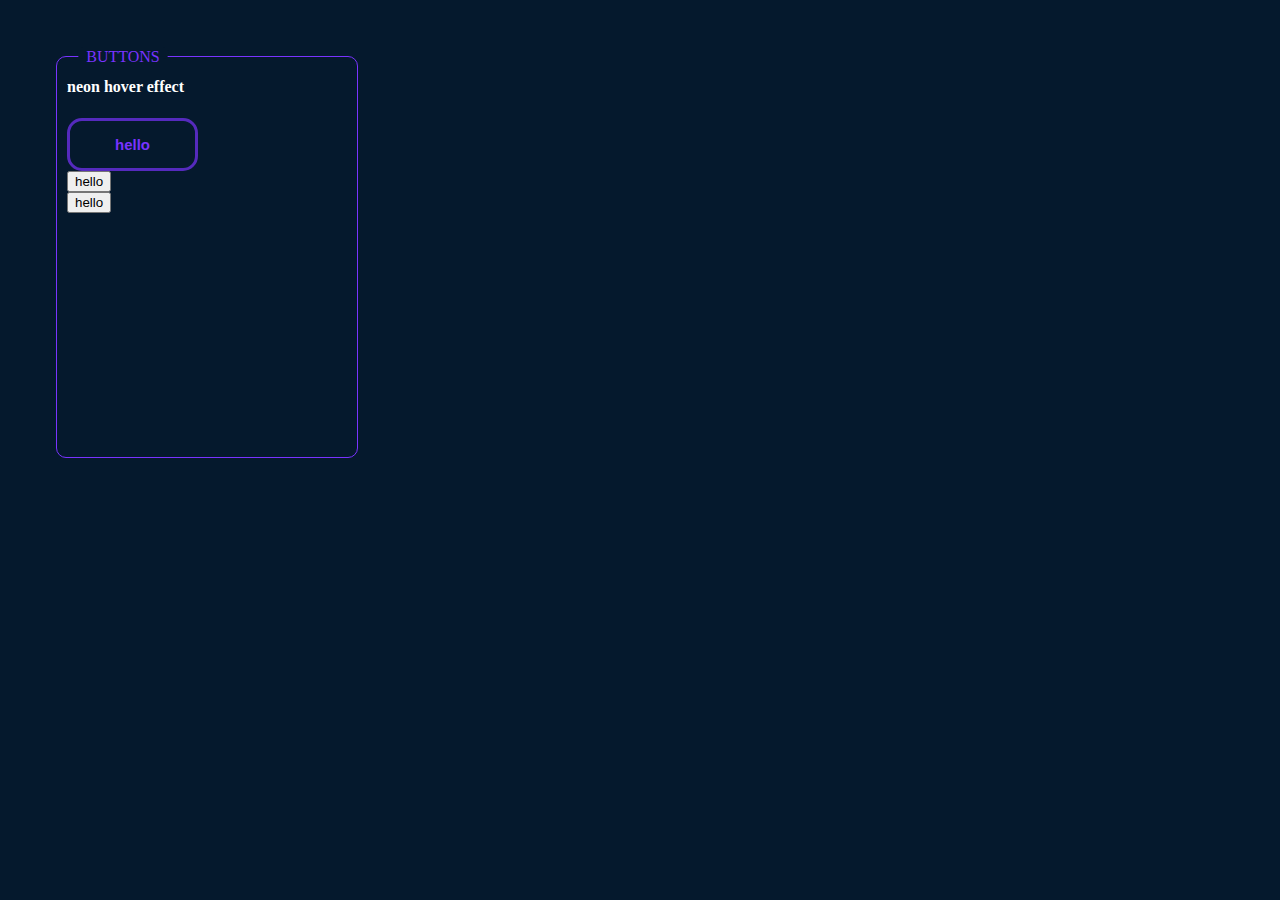
==== index.html @ b8e9d2a6 "initial commit" ====
<!DOCTYPE html>
<html lang="en">

    <head>
        <meta charset="UTF-8">
        <meta name="viewport" content="width=device-width, initial-scale=1.0">
        <title>my_buttons</title>
        <link rel="stylesheet" href="style2.css">
    </head>

    <body>
        <div id="container">
            <div id="label">BUTTONS</div>
            <div id="content">
                <h4>neon hover effect</h4>
                <button id="pink">hello</button>
                <br>
                <button id="green">hello</button>
                <br>
                <button id="blue">hello</button>
            </div>
        </div>
        <!-- <button>hi!</button> -->
    </body>

</html>
---- style2.css ----
body {
    background-color: #05192d;
    background-image: url("https://www.transparenttextures.com/patterns/3px-tile.png");
;
    /* background-color: #000000;
    background-image: url("https://www.transparenttextures.com/patterns/hexellence.png"); */



    /* background-color: #05192d; */
    padding: 3rem;
}

#container {
    height: 400px;
    width: 300px;
    border: 1px solid #7933ff;
    position: relative; 
    border-radius: 10px;
    color: #7933ff;
}

#label {
    position: absolute;
    top: -10px;
    left: 20px;
    height: 10px;
    width: 90px;
    border: 1px solid #05192d;
    background-color: #05192d;
    text-align: center;
    border-radius: 20px;
}

#content {
    padding-left: 10px;
    color: white;
}

#pink {

    border: .25em solid #7a33ffaf;
    /* border: .25em solid rgb(217, 176, 255); */
    padding: 1em 3em;
    color: #7933ff;
    font-size: 15px;
    font-weight: bold;
    background-color: rgba(100, 61, 136, 0);
    border-radius: 1em;
    outline: none;
    position: relative;
    transition: all 0.3s;
}
   

#pink:hover {
    border: .25em solid rgb(217, 176, 255);
    padding: 1em 3em;
    color: rgb(217, 176, 255);
    font-size: 15px;
    font-weight: bold;
    background-color: rgb(100, 61, 136);
    border-radius: 1em;
    outline: none;
    box-shadow: 0 0 1em .1em rgb(217, 176, 255),
           0 0 2em .8em rgba(191, 123, 255, 0.781),
           inset 0 0 .75em .25em rgb(217, 176, 255);
    box-shadow: 0 0 1em .25em rgb(217, 176, 255),
           0 0 4em 1em rgba(191, 123, 255, 0.781),
           inset 0 0 .75em .25em rgb(217, 176, 255);
    text-shadow: 0 0 .8em rgb(217, 176, 255);
    position: relative;
    transition: all 0.3s;
}
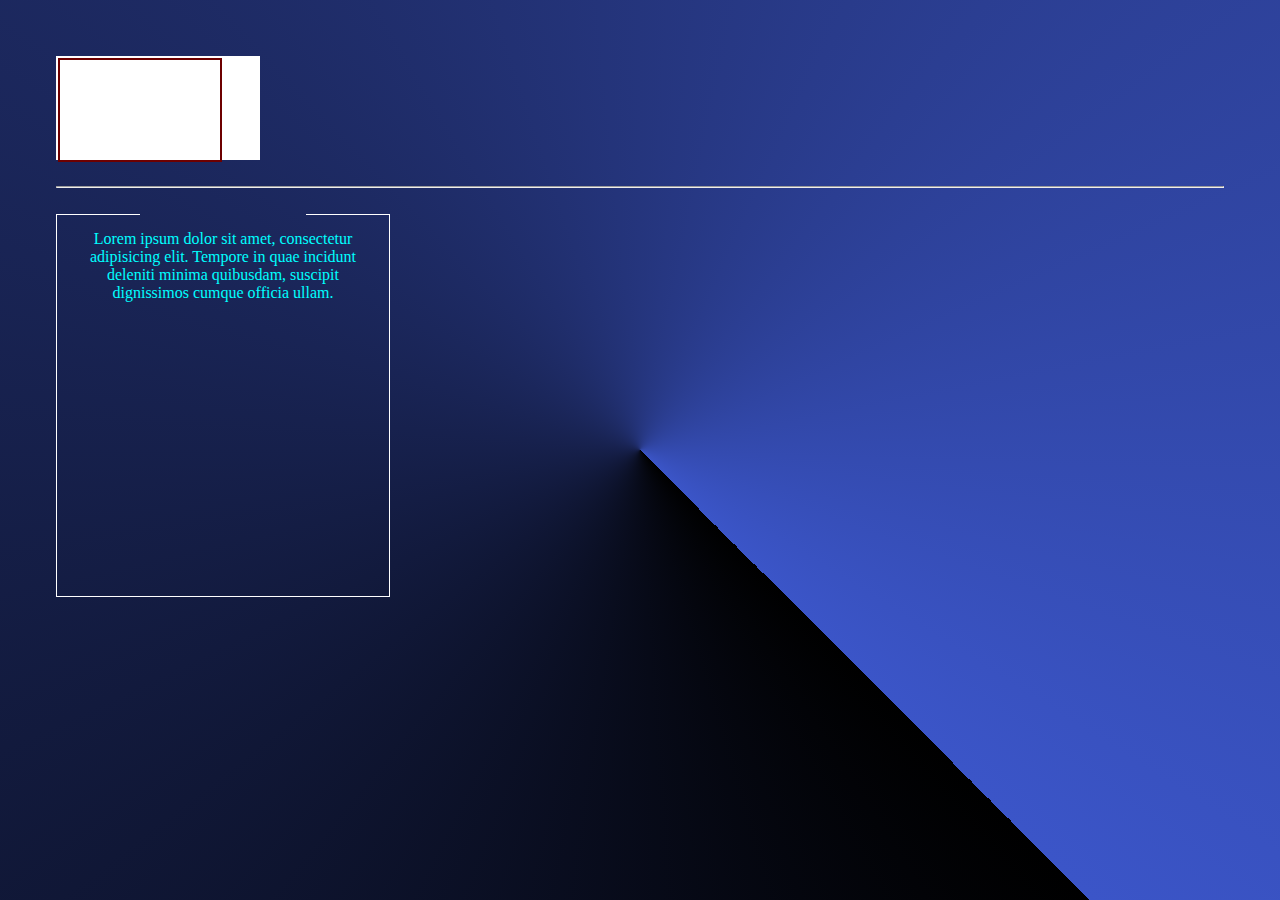
==== commit d7cbade1: "git two styles two index" ====
--- a/index.html
+++ b/index.html
@@ -1,26 +1,35 @@
 <!DOCTYPE html>
 <html lang="en">
+  <head>
+    <meta charset="UTF-8" />
+    <meta name="viewport" content="width=device-width, initial-scale=1.0" />
+    <title>my_buttons</title>
+    <link rel="stylesheet" href="style.css" />
+  </head>
 
-    <head>
-        <meta charset="UTF-8">
-        <meta name="viewport" content="width=device-width, initial-scale=1.0">
-        <title>my_buttons</title>
-        <link rel="stylesheet" href="style2.css">
-    </head>
+  <body>
+    <!-- <div class="buttons">
+      <div class="buttons__label">BUTTONS</div>
+      <div class="buttons__content">
+        <h4 class="buttons__title">neon hover effect</h4>
+        <button class="buttons buttons--pink">hello</button>
+        <button class="buttons buttons--pink">hello</button>
+        <br />
+        <button class="buttons buttons--green">hello</button>
+        <br />
+        <button class="buttons buttons--blue">hello</button>
+      </div>
+    </div> -->
+    <div class="incomplete-border"></div>
+    <br />
+    <hr />
+    <br />
+    <div class="incomplete-box">
+      Lorem ipsum dolor sit amet, consectetur adipisicing elit. Tempore in quae
+      incidunt deleniti minima quibusdam, suscipit dignissimos cumque officia
+      ullam.
+    </div>
 
-    <body>
-        <div id="container">
-            <div id="label">BUTTONS</div>
-            <div id="content">
-                <h4>neon hover effect</h4>
-                <button id="pink">hello</button>
-                <br>
-                <button id="green">hello</button>
-                <br>
-                <button id="blue">hello</button>
-            </div>
-        </div>
-        <!-- <button>hi!</button> -->
-    </body>
-
-</html>+    <!-- <button>hi!</button> -->
+  </body>
+</html>
--- a/style.css
+++ b/style.css
@@ -0,0 +1,139 @@
+body {
+  background-color: #99b6d4;
+  padding: 3rem;
+  background: conic-gradient(
+    from 135deg at 50% 50%,
+    rgba(0, 0, 0, 1),
+    rgba(59, 85, 200, 1)
+  );
+  text-align: center;
+  background-attachment: fixed;
+}
+
+#container {
+  height: 100px;
+  width: 300px;
+  border: 1px solid #7933ff;
+  position: relative;
+  border-radius: 10px;
+  color: #7933ff;
+}
+
+#label {
+  position: absolute;
+  top: -10px;
+  left: 20px;
+  height: 10px;
+  width: 90px;
+  border: 1px solid #05192d;
+  background-color: #05192d;
+  text-align: center;
+  border-radius: 20px;
+}
+
+#content {
+  padding-left: 10px;
+  color: white;
+}
+
+button {
+  /* --glow-color: rgb(217, 176, 255)
+    --glow-spread-color: rgba(191, 123, 255, 0.781) */
+  /* --enhanced-glow-color: rgb(231, 206, 255) */
+  /* --btn-color: rgb(100, 61, 136) */
+  border: 0.25em solid rgb(217, 176, 255);
+  padding: 1em 3em;
+  color: rgb(217, 176, 255);
+  font-size: 15px;
+  font-weight: bold;
+  background-color: rgb(100, 61, 136);
+  border-radius: 1em;
+  outline: none;
+  box-shadow: 0 0 1em 0.1em rgb(217, 176, 255),
+    0 0 2em 0.8em rgba(191, 123, 255, 0.781),
+    inset 0 0 0.75em 0.25em rgb(217, 176, 255);
+  /* box-shadow: 0 0 1em .25em rgb(217, 176, 255),
+           0 0 4em 1em rgba(191, 123, 255, 0.781),
+           inset 0 0 .75em .25em rgb(217, 176, 255); */
+  text-shadow: 0 0 0.5em rgb(217, 176, 255);
+  position: relative;
+  transition: all 0.3s;
+}
+
+/* button::after {
+    pointer-events: none;
+    content: "";
+    position: absolute;
+    top: 120%;
+    left: 0;
+    height: 100%;
+    width: 100%;
+    background-color: rgba(191, 123, 255, 0.781); */
+/* filter: blur(2em); */
+/* opacity: .7; */
+/* transform: perspective(1.5em) rotateX(35deg) scale(1, .6);
+} */
+
+button:hover {
+  color: rgb(100, 61, 136);
+  background-color: rgb(217, 176, 255);
+  box-shadow: 0 0 1em 0.25em rgb(217, 176, 255),
+    0 0 4em 2em rgba(191, 123, 255, 0.781),
+    inset 0 0 0.75em 0.25em rgb(217, 176, 255);
+}
+
+/* button:active {
+    box-shadow: 0 0 0.6em .25em rgb(217, 176, 255),
+           0 0 2.5em 2em rgba(191, 123, 255, 0.781),
+           inset 0 0 .5em .25em rgb(217, 176, 255);
+}
+    */
+
+.incomplete-border {
+  width: 200px; /* Set the width of the rectangle */
+  height: 100px; /* Set the height of the rectangle */
+  background-color: #ffffff; /* Set the background color of the rectangle */
+  border: 2px solid transparent; /* Set a transparent border with a 2px width */
+  position: relative;
+}
+
+.incomplete-border:after {
+  content: "";
+  position: absolute;
+  top: 0;
+  left: 0;
+  width: 80%; /* Set the width of the incomplete border to 80% */
+  height: 100%;
+  border: 2px solid #6d0000; /* Set the color of the incomplete border */
+}
+
+.incomplete-box {
+  border: solid 1px #fff;
+  border-top: none;
+  /* border-right: none; */
+  width: 300px;
+  height: 350px;
+  position: relative;
+  color: aqua;
+  padding: 1rem;
+}
+.incomplete-box::after,
+.incomplete-box::before {
+  content: "";
+  position: absolute;
+  width: 25%;
+  /* height: 25%; */
+  height: 1px;
+  /* width: 1px; */
+  background-color: #fff;
+  top: 0;
+  /* right: 0; */
+}
+.incomplete-box::after {
+  left: 0;
+  /* top: 0; */
+}
+.incomplete-box::before {
+  right: 0;
+  /* bottom: 0; */
+}
